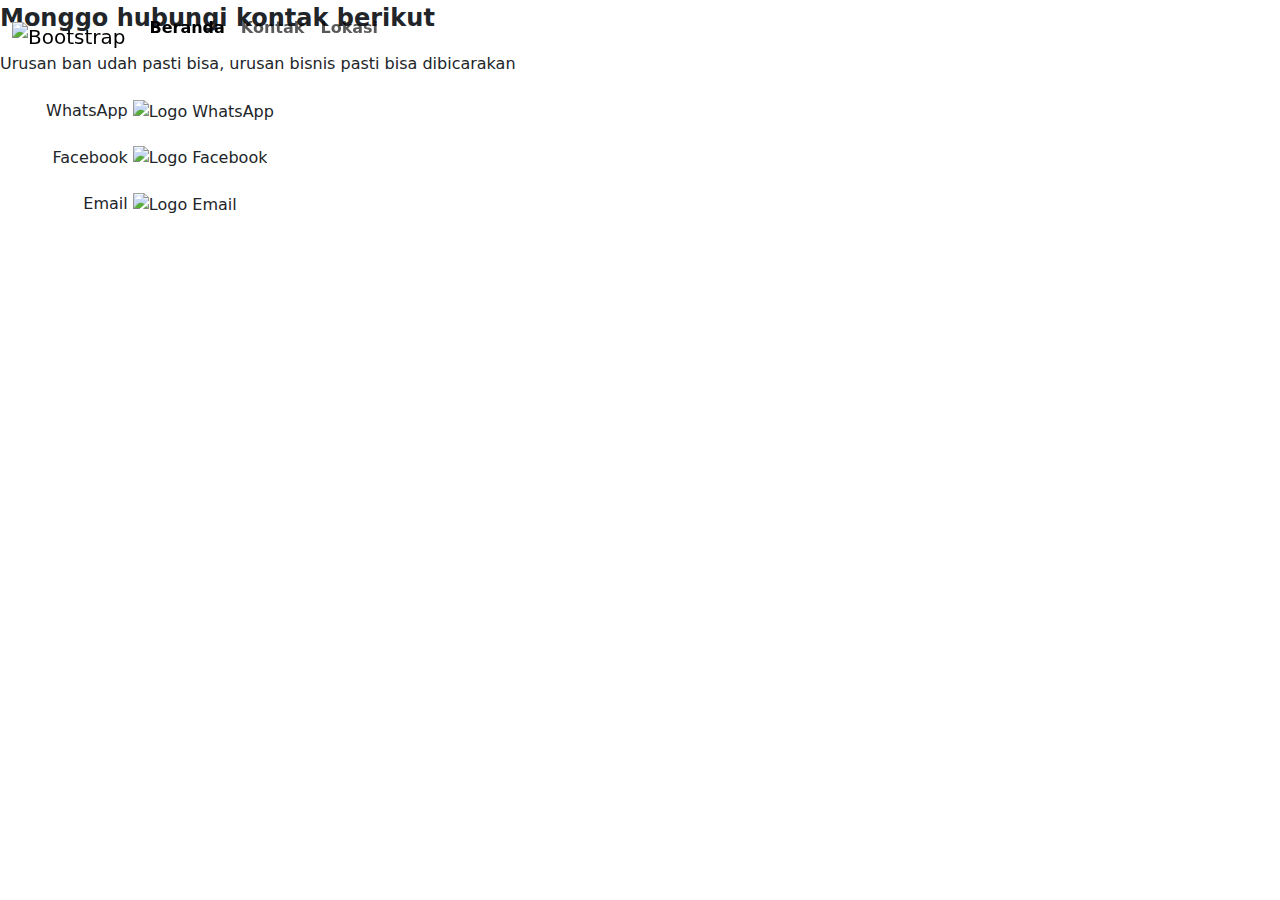
==== pages/kontak.html @ 0c5962c0 "move all folder to root directory" ====
<!doctype html>
<html lang="en">
    <head>
        <meta charset="utf-8">
        <meta name="viewport" content="width=device-width, initial-scale=1">
        <title>Tambal Ban Pak Bambang: Solusi Kilat untuk Ban Anda!</title>
        <link href="https://cdn.jsdelivr.net/npm/bootstrap@5.3.3/dist/css/bootstrap.min.css" rel="stylesheet" integrity="sha384-QWTKZyjpPEjISv5WaRU9OFeRpok6YctnYmDr5pNlyT2bRjXh0JMhjY6hW+ALEwIH" crossorigin="anonymous">
        <link rel="stylesheet" href="kontak-style.css">
    </head>
<body>
    <nav class="navbar navbar-expand-lg fixed-top" id="main-navbar">
        <div class="container-fluid">
            <a class="navbar-brand" href="main.html">
                <img src="image/logo-tambal-ban-pak-bambang-bg-white.png" alt="Bootstrap" width="50">
            </a>
            <button class="navbar-toggler" type="button" data-bs-toggle="collapse" data-bs-target="#navbarNavAltMarkup" aria-controls="navbarNavAltMarkup" aria-expanded="false" aria-label="Toggle navigation">
                <span class="navbar-toggler-icon"></span>
            </button>
            <div class="collapse navbar-collapse" id="navbarNavAltMarkup">
                <div class="navbar-nav">
                    <a class="nav-link active" aria-current="page" href="main.html">
                        <p class="fs-6 fw-bold main-navbar-text">Beranda</p>
                    </a>
                    <a class="nav-link fw-bold main-navbar-text" href="kontak.html">
                        <p class="fs-6">Kontak</p>
                    </a>
                    <a class="nav-link fw-bold main-navbar-text" href="lokasi.html">
                        <p class="fs-6">Lokasi</p>
                    </a>
                </div>
            </div>
        </div>
    </nav>

    <main>
        <p class="fs-4 lh-l fw-bold">Monggo hubungi kontak berikut</p>
        <p class="lh-l">Urusan ban udah pasti bisa, urusan bisnis pasti bisa dibicarakan</p>

        <div class="d-grid gap-2 col-6" id="contact-buttons">
            <a href="whatsapp://send?text=Hello&phone=+12121212121" class="each-contact-button">
                <button type="button" class="btn btn-block col-6" id="whatsapp-button">
                    WhatsApp
                    <img src="https://upload.wikimedia.org/wikipedia/commons/thumb/6/6b/WhatsApp.svg/512px-WhatsApp.svg.png" alt="Logo WhatsApp" class="img-button">
                </button>
            </a>
            <a href="https://www.facebook.com/" target="_blank" rel="noopener" class="each-contact-button">
                <button type="button" class="btn btn-block col-6" id="facebook-button">
                    Facebook
                    <img src="https://upload.wikimedia.org/wikipedia/commons/thumb/5/51/Facebook_f_logo_%282019%29.svg/480px-Facebook_f_logo_%282019%29.svg.png" alt="Logo Facebook" class="img-button">
                </button>
            </a>
            <a href="mailto:abcwww@123.com" class="each-contact-button">
                <button type="button" class="btn btn-block col-6" id="email-button">
                    Email
                    <img src="https://seeklogo.com/images/G/gmail-logo-0B5D69FF48-seeklogo.com.png" alt="Logo Email" class="img-button">
                </button>
            </a>
        </div>
    </main>

    <script src="https://cdn.jsdelivr.net/npm/bootstrap@5.3.3/dist/js/bootstrap.bundle.min.js" integrity="sha384-YvpcrYf0tY3lHB60NNkmXc5s9fDVZLESaAA55NDzOxhy9GkcIdslK1eN7N6jIeHz" crossorigin="anonymous"></script>
</body>
</html>
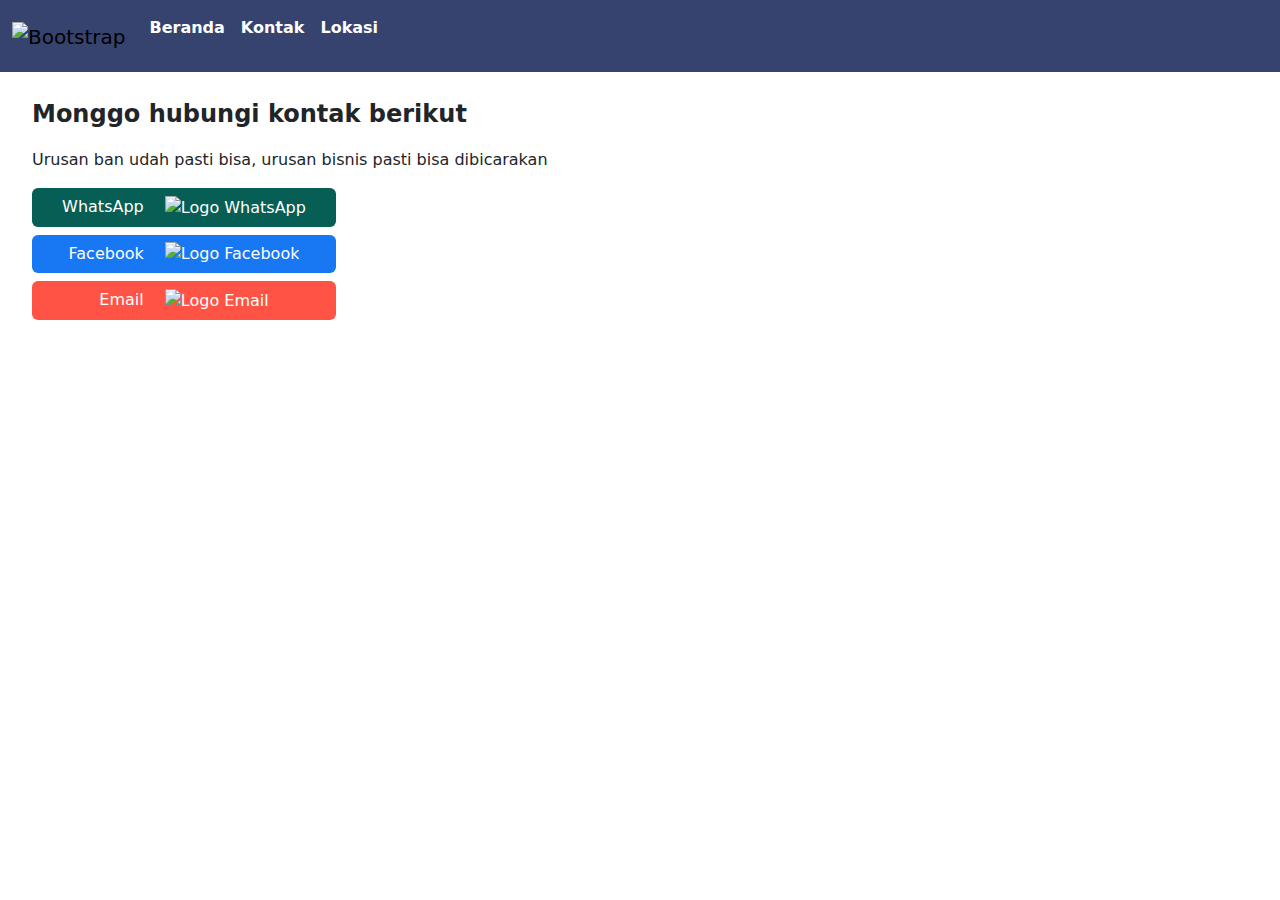
==== commit bd6cbafd: "fix path error and some code adjustment to make it better than before" ====
--- a/pages/kontak.html
+++ b/pages/kontak.html
@@ -5,20 +5,20 @@
         <meta name="viewport" content="width=device-width, initial-scale=1">
         <title>Tambal Ban Pak Bambang: Solusi Kilat untuk Ban Anda!</title>
         <link href="https://cdn.jsdelivr.net/npm/bootstrap@5.3.3/dist/css/bootstrap.min.css" rel="stylesheet" integrity="sha384-QWTKZyjpPEjISv5WaRU9OFeRpok6YctnYmDr5pNlyT2bRjXh0JMhjY6hW+ALEwIH" crossorigin="anonymous">
-        <link rel="stylesheet" href="kontak-style.css">
+        <link rel="stylesheet" href="../assets/css/kontak.css">
     </head>
 <body>
     <nav class="navbar navbar-expand-lg fixed-top" id="main-navbar">
         <div class="container-fluid">
-            <a class="navbar-brand" href="main.html">
-                <img src="image/logo-tambal-ban-pak-bambang-bg-white.png" alt="Bootstrap" width="50">
+            <a class="navbar-brand" href="../index.html">
+                <img src="../assets/img/logo-tambal-ban-pak-bambang-bg-white.png" alt="Bootstrap" width="50">
             </a>
             <button class="navbar-toggler" type="button" data-bs-toggle="collapse" data-bs-target="#navbarNavAltMarkup" aria-controls="navbarNavAltMarkup" aria-expanded="false" aria-label="Toggle navigation">
                 <span class="navbar-toggler-icon"></span>
             </button>
             <div class="collapse navbar-collapse" id="navbarNavAltMarkup">
                 <div class="navbar-nav">
-                    <a class="nav-link active" aria-current="page" href="main.html">
+                    <a class="nav-link active" aria-current="page" href="../index.html">
                         <p class="fs-6 fw-bold main-navbar-text">Beranda</p>
                     </a>
                     <a class="nav-link fw-bold main-navbar-text" href="kontak.html">
--- a/assets/css/kontak.css
+++ b/assets/css/kontak.css
@@ -0,0 +1,39 @@
+body {
+    
+}
+
+#main-navbar {
+    background-color: #36436F;
+}
+
+.main-navbar-text {
+    color: white;
+}
+
+.main-navbar-text:hover {
+    color: #24282B;
+}
+
+main {
+    margin: 6rem 2rem 3rem 2rem;
+}
+
+#whatsapp-button {
+    color: white;
+    background-color: #075E54;
+}
+
+#facebook-button {
+    color: white;
+    background-color: #1877F2;
+}
+
+#email-button {
+    color: white;
+    background-color: #FF5345;
+}
+
+.img-button {
+    width: 30px;
+    margin-left: 1rem;
+}